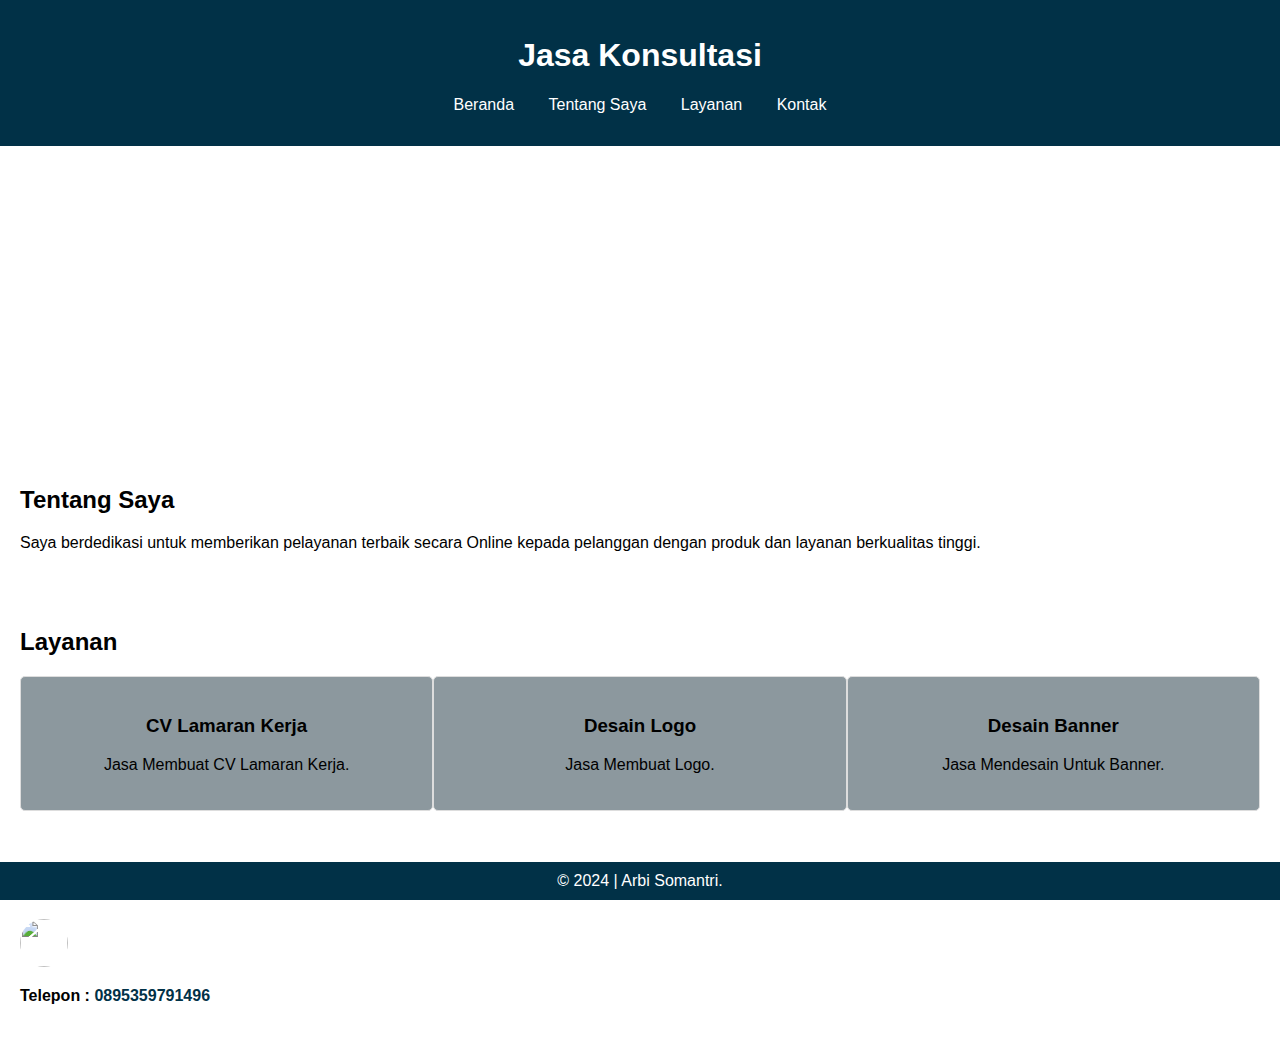
==== index.html @ df59c20f "Update index.html" ====
<!DOCTYPE html>
<html lang="en">
<head>
    <meta charset="UTF-8">
    <meta name="viewport" content="width=device-width, initial-scale=1.0">
    <link rel="stylesheet" href="index.css">
    <title>Araso</title>
</head>
<body>
    <header>
        <h1>Jasa Konsultasi</h1>
        <nav>
            <ul>
                <li><a href="#home">Beranda</a></li>
                <li><a href="#about">Tentang Saya</a></li>
                <li><a href="#services">Layanan</a></li>
                <li><a href="#contact">Kontak</a></li>
            </ul>
        </nav>
    </header>
    <section class="hero">
        
    </section>
    <section class="content" id="about">
        <h2>Tentang Saya</h2>
        <p>Saya berdedikasi untuk memberikan pelayanan terbaik secara Online kepada pelanggan dengan produk dan layanan berkualitas tinggi.</p>
    </section>
    <section class="content" id="services">
        <h2>Layanan</h2>
        <div class="services">
            <div class="service">
                <h3>CV Lamaran Kerja</h3>
                <p>Jasa Membuat CV Lamaran Kerja.</p>
            </div>
            <div class="service">
                <h3> Desain Logo</h3>
                <p>Jasa Membuat Logo.</p>
            </div>
            <div class="service">
                <h3>Desain Banner</h3>
                <p>Jasa Mendesain Untuk Banner.</p>
            </div>
        </div>
    </section>
    <section class="content" id="contact">
        <h2>Kontak Saya</h2>
        <a href="https://wa.me/qr/3UW7CIQ4GGSBG1"><img class="app-icon" src="./gambar/wa.jpg"></a>
        <p><b>Telepon : <a class="link-kontak" href="tel:+895359791496">0895359791496</a></b></p><br>
        
    </section>
    <footer>
        &copy; 2024 | Arbi Somantri.
    </footer>
</body>
</html>
---- index.css ----
body {
    font-family: Arial, sans-serif;
    margin: 0;
    padding: 0;
}
header {
    background-color: #013147;
    color: white;
    padding: 1em 0;
    text-align: center;
}
nav ul {
    list-style-type: none;
    padding: 0;
}
nav ul li {
    display: inline;
    margin: 0 15px;
}
nav ul li a {
    color: white;
    text-decoration: none;
}

.hero {
    background-image: url('./gambar/tema.jpg');
    background-size: cover;
    background-position: center;
    height: 300px;
    color: white;
    display: flex;
    justify-content: center;
    align-items: center;
    text-align: center;
}
.hero h1 {
    font-size: 3em;
    margin: 0;
}
.content {
    padding: 20px;
}
.link-kontak{
    text-decoration: none ;
    list-style-type: none;
    display: inline;
    color: #013147;
    
}
.services {
    display: flex;
    justify-content: space-around;
    margin-top: 20px;
}
.service {
    background: #8c989e;
    border: 1px solid #ddd;
    border-radius: 5px;
    padding: 20px;
    width: 30%;
    text-align: center;
}
  .whatsapp-link:hover .app-icon {
    transform: scale(1.1); /* Sedikit memperbesar ikon saat dihover */
    transition: transform 0.2s ease-in-out;
  }
  
.app-icon {
width: 48px;  /* Atur lebar ikon */
height: 48px; /* Atur tinggi ikon */
/* Untuk memastikan gambar berbentuk bulat, kamu bisa menambahkan border-radius */
border-radius: 50%;
}

footer {
    background-color: #013147;
    color: white;
    text-align: center;
    padding: 10px 0;
    position: fixed;
    bottom: 0;
    width: 100%;
}
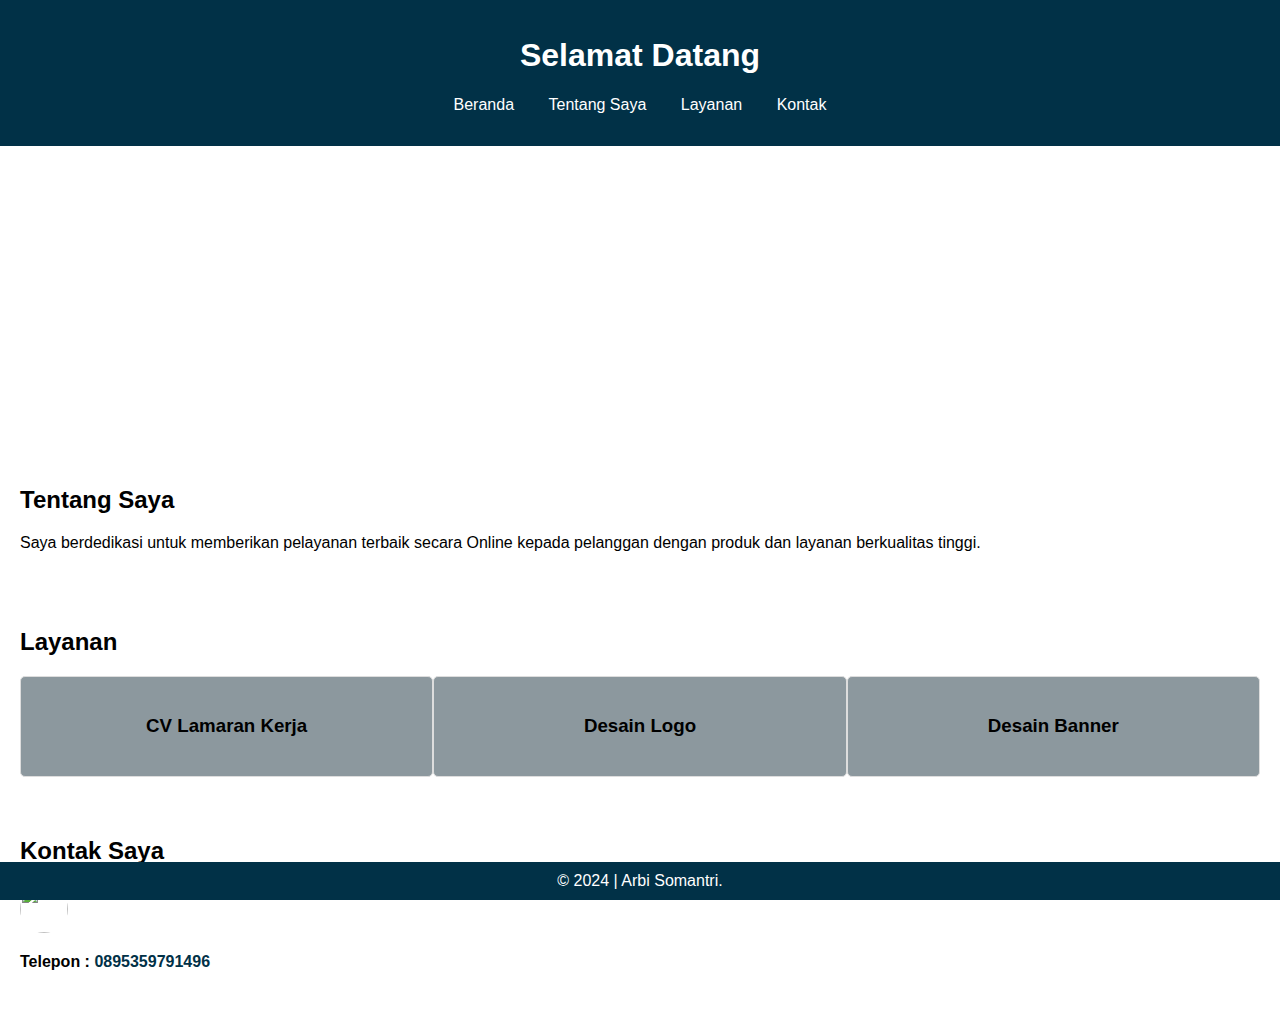
==== commit 799c0a0d: "Update index.html" ====
--- a/index.html
+++ b/index.html
@@ -8,7 +8,7 @@
 </head>
 <body>
     <header>
-        <h1>Jasa Konsultasi</h1>
+        <h1>Selamat Datang</h1>
         <nav>
             <ul>
                 <li><a href="#home">Beranda</a></li>
@@ -30,15 +30,12 @@
         <div class="services">
             <div class="service">
                 <h3>CV Lamaran Kerja</h3>
-                <p>Jasa Membuat CV Lamaran Kerja.</p>
             </div>
             <div class="service">
                 <h3> Desain Logo</h3>
-                <p>Jasa Membuat Logo.</p>
             </div>
             <div class="service">
                 <h3>Desain Banner</h3>
-                <p>Jasa Mendesain Untuk Banner.</p>
             </div>
         </div>
     </section>
